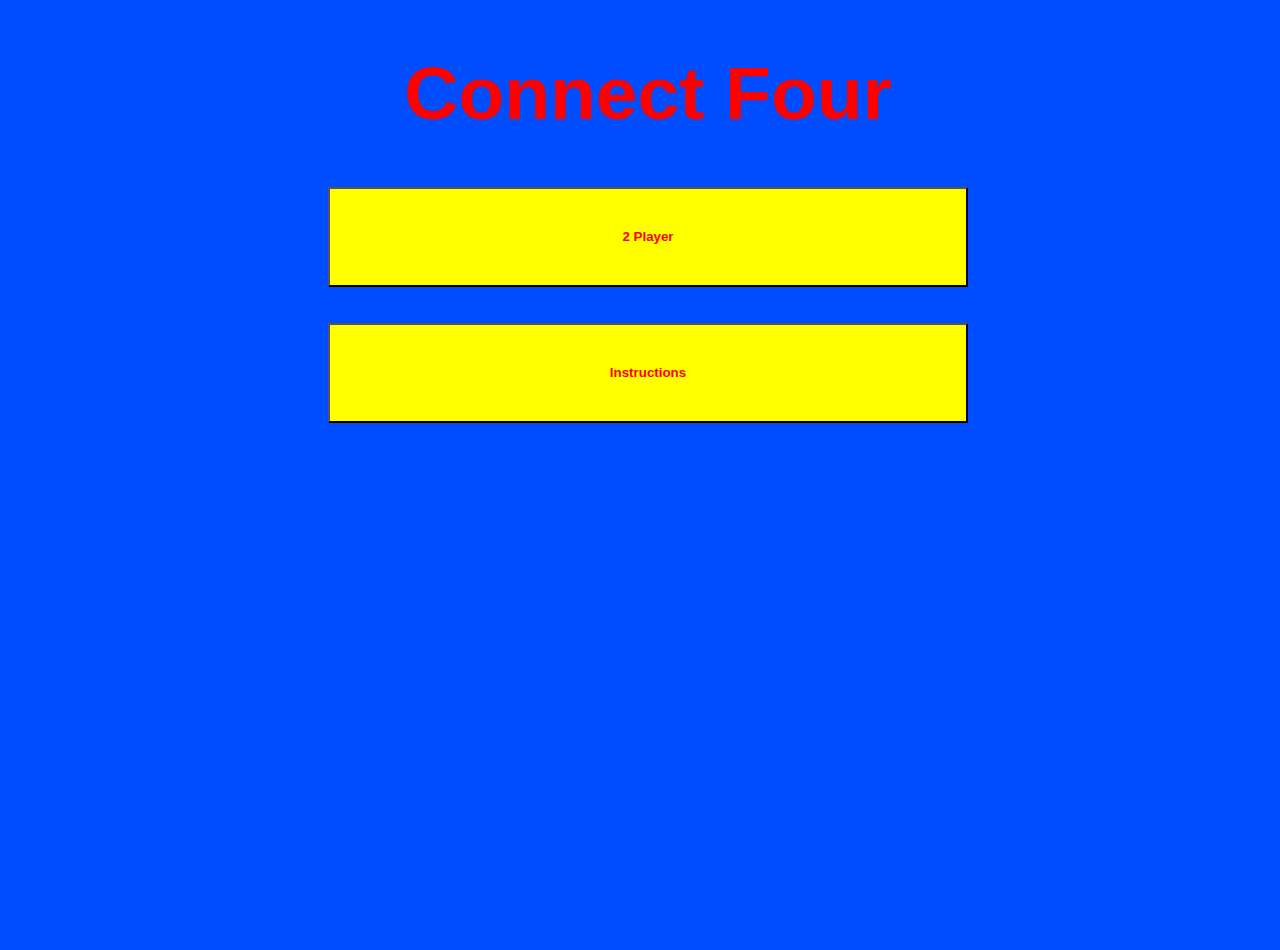
==== index.html @ 77221270 "Initial commit" ====
<!DOCTYPE html>
<html>

<head>
  <!-- Give your game / page a title! -->
  <title> Connect Four! </title>

  <meta charset="utf-8">
  <meta name="viewport" content="width=device-width">
  <link rel="icon" href="images/redinyellow.png">
  <link href="style.css" rel="stylesheet" type="text/css" />

  <!-- This will load the script file AFTER the document is loaded -->
  <script src="script.js" defer></script>

</head>

<body>
  <h1>
    <center>Connect Four </center>
  </h1>

  <center><button id="two_player"> 2 Player </button></center>
  <br>

  <!--Display Winner-->
  <div id="display_winner" hidden> </div>
  <table id="game_board" hidden>
    <tr>
      <td> <button id="btn_1"> Click Me (1)</button></td>
      <td> <button id="btn_2"> Click Me (2)</button></td>
      <td> <button id="btn_3"> Click Me (3)</button></td>
      <td> <button id="btn_4"> Click Me (4)</button></td>
      <td> <button id="btn_5"> Click Me (5)</button></td>
      <td> <button id="btn_6"> Click Me (6)</button></td>
      <td> <button id="btn_7"> Click Me (7)</button></td>
    </tr>
    <tr>
      <td><img src="images/blankcircle.png" id="00" width="50px" </td>
      <td><img src="images/blankcircle.png" id="01" width="50px" </td>
      <td><img src="images/blankcircle.png" id="02" width="50px" </td>
      <td><img src="images/blankcircle.png" id="03" width="50px" </td>
      <td><img src="images/blankcircle.png" id="04" width="50px" </td>
      <td><img src="images/blankcircle.png" id="05" width="50px" </td>
      <td><img src="images/blankcircle.png" id="06" width="50px" </td>
    </tr>
    <tr>
      <td><img src="images/blankcircle.png" id="10" width="50px" </td>
      <td><img src="images/blankcircle.png" id="11" width="50px" </td>
      <td><img src="images/blankcircle.png" id="12" width="50px" </td>
      <td><img src="images/blankcircle.png" id="13" width="50px" </td>
      <td><img src="images/blankcircle.png" id="14" width="50px" </td>
      <td><img src="images/blankcircle.png" id="15" width="50px" </td>
      <td><img src="images/blankcircle.png" id="16" width="50px" </td>
    </tr>
    <tr>
      <td><img src="images/blankcircle.png" id="20" width="50px" </td>
      <td><img src="images/blankcircle.png" id="21" width="50px" </td>
      <td><img src="images/blankcircle.png" id="22" width="50px" </td>
      <td><img src="images/blankcircle.png" id="23" width="50px" </td>
      <td><img src="images/blankcircle.png" id="24" width="50px" </td>
      <td><img src="images/blankcircle.png" id="25" width="50px" </td>
      <td><img src="images/blankcircle.png" id="26" width="50px" </td>
    </tr>
    <tr>
      <td><img src="images/blankcircle.png" id="30" width="50px" </td>
      <td><img src="images/blankcircle.png" id="31" width="50px" </td>
      <td><img src="images/blankcircle.png" id="32" width="50px" </td>
      <td><img src="images/blankcircle.png" id="33" width="50px" </td>
      <td><img src="images/blankcircle.png" id="34" width="50px" </td>
      <td><img src="images/blankcircle.png" id="35" width="50px" </td>
      <td><img src="images/blankcircle.png" id="36" width="50px" </td>
    </tr>
    <tr>
      <td><img src="images/blankcircle.png" id="40" width="50px" </td>
      <td><img src="images/blankcircle.png" id="41" width="50px" </td>
      <td><img src="images/blankcircle.png" id="42" width="50px" </td>
      <td><img src="images/blankcircle.png" id="43" width="50px" </td>
      <td><img src="images/blankcircle.png" id="44" width="50px" </td>
      <td><img src="images/blankcircle.png" id="45" width="50px" </td>
      <td><img src="images/blankcircle.png" id="46" width="50px" </td>
    </tr>
    <tr>
      <td><img src="images/blankcircle.png" id="50" width="50px" </td>
      <td><img src="images/blankcircle.png" id="51" width="50px" </td>
      <td><img src="images/blankcircle.png" id="52" width="50px" </td>
      <td><img src="images/blankcircle.png" id="53" width="50px" </td>
      <td><img src="images/blankcircle.png" id="54" width="50px" </td>
      <td><img src="images/blankcircle.png" id="55" width="50px" </td>
      <td><img src="images/blankcircle.png" id="56" width="50px" </td>
    </tr>
  </table>
  <!-- Show Players Turn  -->
  <div id="whos_turn" hidden>


  </div>

  <br>
  <a href="explanation.html">
    <center> <button id="instruction_page"> Instructions </button> </center>
  </a>


</body>

</html>
---- style.css ----
html, body {
  height: 100%;
  width: 100%;
  background-color: #004cff;
}

button {
  width:100px;
  height:100px;
  text-align: center;
  margin-left: auto;
  margin-right: auto;
}

table {
  background-color: blue;
  margin-left: auto; 
  margin-right: auto;
}

h1 {
  color: red;
  font-family:Arial, Helvetica, sans-serif;
  font-weight: 900;
  font-size: 75px;
}

button {
  background-color: yellow;
  color: red;
  font-family: sans-serif;
  font-weight: 900;
  font-size: ;
  width: 50%;
  margin-left: auto;
  margin-right: auto;
  text-align: center;
}

p, div {
  font-family:Roboto;
  font-weight: normal; 
  color: yellow;
}
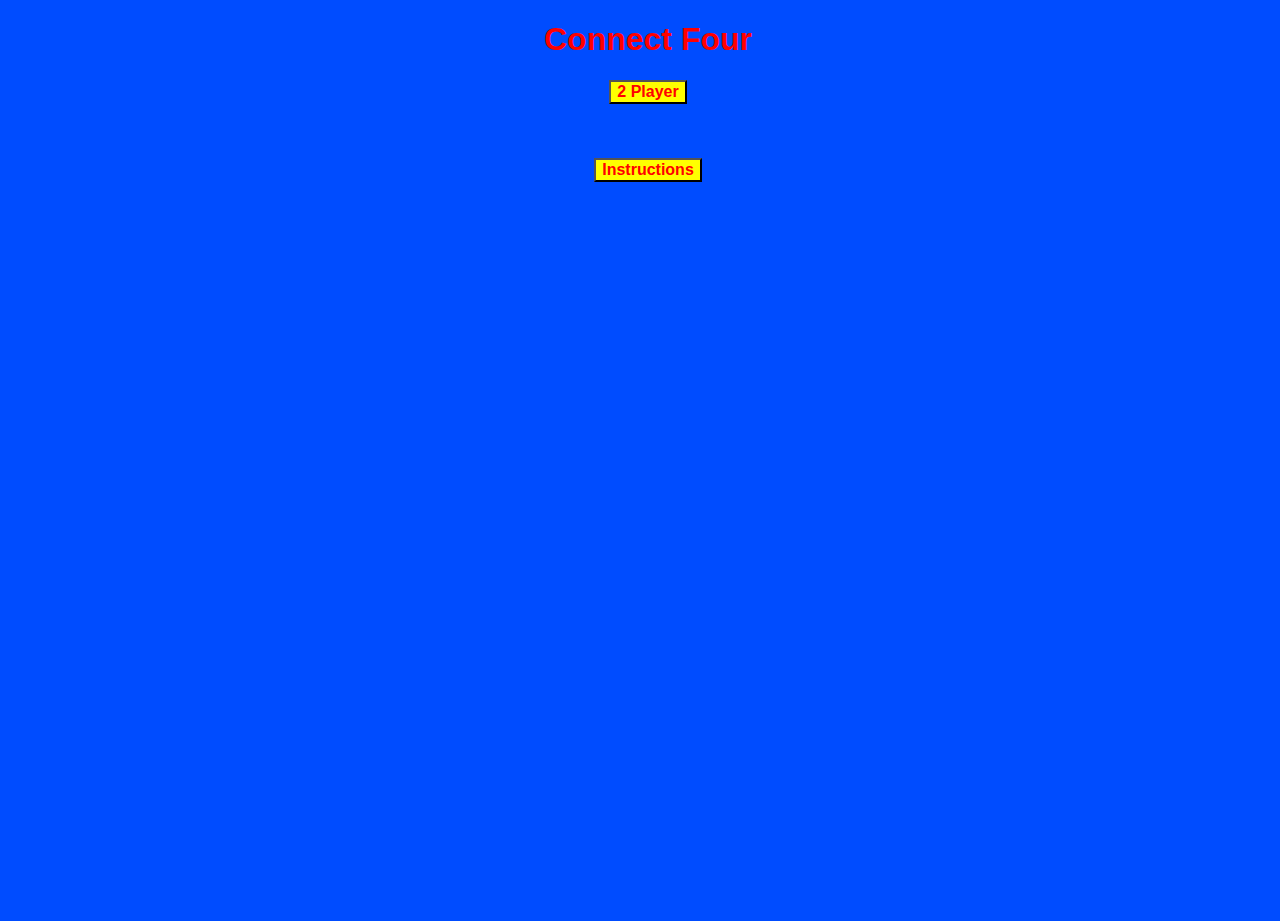
==== commit 8e815d58: "Showing who wins should work better now as well proper winning checking." ====
--- a/index.html
+++ b/index.html
@@ -16,7 +16,7 @@
 </head>
 
 <body>
-  <h1>
+  <h1 width="70px">
     <center>Connect Four </center>
   </h1>
 
@@ -24,16 +24,16 @@
   <br>
 
   <!--Display Winner-->
-  <div id="display_winner" hidden> </div>
+  <div id="win_display" hidden> </div>
   <table id="game_board" hidden>
     <tr>
-      <td> <button id="btn_1"> Click Me (1)</button></td>
-      <td> <button id="btn_2"> Click Me (2)</button></td>
-      <td> <button id="btn_3"> Click Me (3)</button></td>
-      <td> <button id="btn_4"> Click Me (4)</button></td>
-      <td> <button id="btn_5"> Click Me (5)</button></td>
-      <td> <button id="btn_6"> Click Me (6)</button></td>
-      <td> <button id="btn_7"> Click Me (7)</button></td>
+      <td> <button id="btn_1" width="15" font-size="16px"> Click Me (1)</button></td>
+      <td> <button id="btn_2" width="15" font-size="16px"> Click Me (2)</button></td>
+      <td> <button id="btn_3" width="15" font-size="16px"> Click Me (3)</button></td>
+      <td> <button id="btn_4" width="15" font-size="16px"> Click Me (4)</button></td>
+      <td> <button id="btn_5" width="15" font-size="16px"> Click Me (5)</button></td>
+      <td> <button id="btn_6" width="15" font-size="16px"> Click Me (6)</button></td>
+      <td> <button id="btn_7" width=15"> Click Me (7)</button></td>
     </tr>
     <tr>
       <td><img src="images/blankcircle.png" id="00" width="50px" </td>
@@ -91,10 +91,10 @@
     </tr>
   </table>
   <!-- Show Players Turn  -->
-  <div id="whos_turn" hidden>
+  <div id="who's_turn" hidden>
+  </div>
+  <br>
 
-
-  </div>
 
   <br>
   <a href="explanation.html">
--- a/style.css
+++ b/style.css
@@ -4,34 +4,26 @@
   background-color: #004cff;
 }
 
-button {
-  width:100px;
-  height:100px;
-  text-align: center;
-  margin-left: auto;
-  margin-right: auto;
-}
-
-table {
+table,td {
   background-color: blue;
   margin-left: auto; 
   margin-right: auto;
+  width:50 ;
+  height:50 ;
 }
 
 h1 {
   color: red;
-  font-family:Arial, Helvetica, sans-serif;
+  font-family:Arial, Helvetica;
   font-weight: 900;
-  font-size: 75px;
 }
 
 button {
   background-color: yellow;
   color: red;
   font-family: sans-serif;
-  font-weight: 900;
-  font-size: ;
-  width: 50%;
+  font-weight: 900; 
+  font-size: 16px;
   margin-left: auto;
   margin-right: auto;
   text-align: center;
@@ -39,8 +31,9 @@
 
 p, div {
   font-family:Roboto;
-  font-weight: normal; 
   color: yellow;
+  margin-left: auto;
+  margin-right: auto;
 }
 
 
